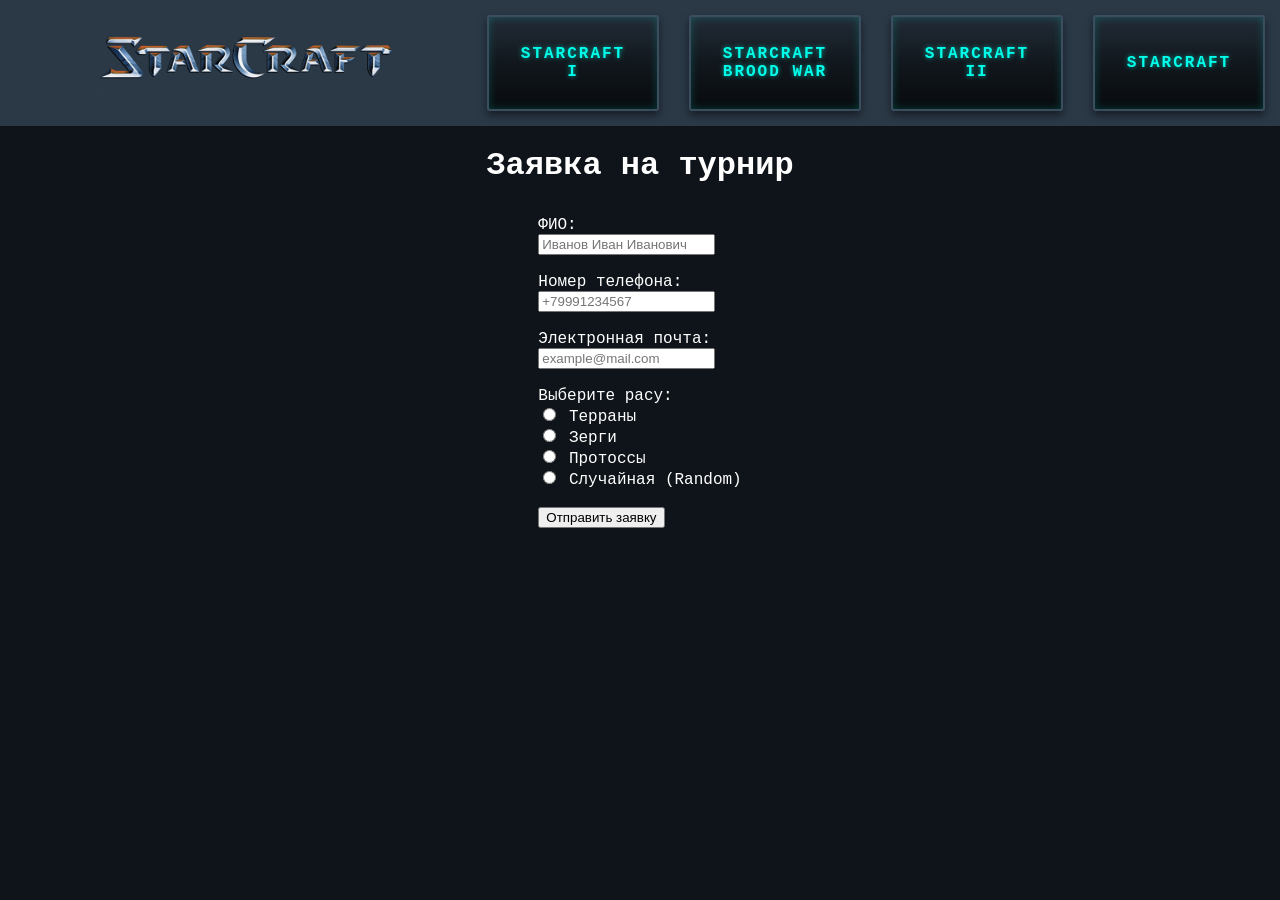
==== cybersport.html @ e0ae49df "feat: cybersport form" ====
<!DOCTYPE html>
<html lang="en">
<head>
    <meta charset="UTF-8">
    <meta name="viewport" content="width=device-width, initial-scale=1.0">
    <title>Cybersport</title>
    <link rel="stylesheet" href="css/style.css">
</head>
<body>
    <!-- здесь кнопки навигации -->
    <nav>
        <!-- логотип старкрафт (если нажать, то вернуться домой) -->
        <div class="logo">
            <a href="index.html">
                <img src="imgs/logo.png" alt="">
            </a>
        </div>

        <!-- кнопки на другие страницы -->
        <div class="buttons-container">
            <div class="button">
                <a href="starcraft1.html"><p>StarCraft I</p></a>
            </div>

            <div class="button">
                <a href="starcraft_brood_war.html"><p>StarCraft Brood War</p></a>
            </div>
                
            <div class="button">
                <a href="starcraft2.html"><p>StarCraft II</p></a>
            </div>

            <div class="button">
                <a href="starcraft.html"><p>StarCraft</p></a>
            </div>
        </div>
    </nav>

    <h1 style="text-align: center;">Заявка на турнир</h1>

    <div class="content">
        <!-- Форма на турнир -->
        <form id="tournamentForm">
            <div>
                <label for="fullname">ФИО:</label><br>
                <input type="text" id="fullname" placeholder="Иванов Иван Иванович">
                <span id="nameError" style="color: red;"></span>
            </div>
            <br>

            <div>
                <label for="phone">Номер телефона:</label><br>
                <input type="text" id="phone" placeholder="+79991234567">
                <span id="phoneError" style="color: red;"></span>
            </div>
            <br>

            <div>
                <label for="email">Электронная почта:</label><br>
                <input type="text" id="email" placeholder="example@mail.com">
                <span id="emailError" style="color: red;"></span>
            </div>

            <br>

            <div>
                <label>Выберите расу:</label><br>
                <label>
                    <input type="radio" name="race" value="Terran"> Терраны
                </label><br>
                <label>
                    <input type="radio" name="race" value="Zerg"> Зерги
                </label><br>
                <label>
                    <input type="radio" name="race" value="Protoss"> Протоссы
                </label><br>
                <label>
                    <input type="radio" name="race" value="Random"> Случайная (Random)
                </label><br>
                <span id="raceError" style="color: red;"></span>
            </div>

            <br>

            <button type="submit">Отправить заявку</button>
        </form>

        <!-- Сообщение об успешной отправке -->
        <h3 id="successMessage" style="color: green;"></h3>
    </div>

    <!-- JS -->
    <script src="js/cybersport.js"></script>
</body>
</html>
---- css/style.css ----
/* здесь всё для навигации */
body {
    padding: 0;
    margin: 0;
    background-color: #0e1419;
    color: #ffffff;
    font-family: 'Courier New', Courier, monospace; /* Роботизированный/моноширинный шрифт */
}

nav {
    display: flex;
    background-color: #2b3947;
    padding: 10px;
}

.logo {
    flex: 1;
    display: flex;
    justify-content: center;
    align-items: center;
    margin: 10px;
}

.logo a {
    flex: 1;
    display: flex;
    justify-content: center;
    align-items: center;
}

.logo a img {
    width: 65%;
}

.buttons-container {
    display: flex;
    gap: 20px;
    flex: 1;
}

.button {
    max-width: 200px; /* Настройте эту величину под ваши нужды */
    min-width: 120px;

    text-align: center;
    flex: 1;
    display: flex;
    justify-content: center; /* Выравнивание по горизонтали */
    align-items: center;
    /* текст */
    color: #00ffea; /* Неоново-бирюзовый цвет текста */
    font-weight: bold;
    text-transform: uppercase; /* Все буквы заглавные */
    letter-spacing: 2px; /* Растянутые буквы */
    text-shadow: 0 0 5px rgba(0, 255, 234, 0.6);
    /*  */
    padding: 12px 24px;
    margin: 5px;
    cursor: pointer;
    position: relative;
    transition: all 0.2s ease-in-out;

    /* Металлический темный градиент для фона */
    background: linear-gradient(180deg, #222c37 0%, #11171d 50%, #080b0e 100%);
    
    /* Массивная рамка с заклепками (имитация через тени) */
    border: 2px solid #3b4e5f;
    border-radius: 3px; /* Слегка скругленные, рубленые углы */
    
    /* Внутреннее свечение (интерфейс) + внешняя тень */
    box-shadow: 
        inset 0 0 8px rgba(0, 255, 234, 0.2), 
        0 4px 8px rgba(0, 0, 0, 0.5);
}

.button a {
    color: inherit;            /* Наследует бирюзовый/золотой цвет от самой кнопки */
    text-decoration: none;     /* Убирает синее подчеркивание */
    display: flex;             /* Позволяет ссылке занять всю площадь кнопки */
    justify-content: center;
    align-items: center;
    width: 100%;               /* Чтобы кликалась вся кнопка, а не только текст */
    height: 100%;
}

/* Эффект при наведении (активация системы) */
.button:hover {
    color: #ffffff;
    background: linear-gradient(180deg, #2b3947 0%, #18222a 50%, #0e1419 100%);
    border-color: #00ffea; /* Рамка загорается бирюзовым */
    text-shadow: 0 0 10px #00ffea, 0 0 20px #00ffea;
    box-shadow: 
        inset 0 0 15px rgba(0, 255, 234, 0.5), 
        0 0 15px rgba(0, 255, 234, 0.4);
    transform: translateY(-1px);
}

/* Эффект при клике (нажатие на тумблер) */
.button:active {
    background: linear-gradient(180deg, #080b0e 0%, #11171d 100%);
    box-shadow: inset 0 0 10px rgba(0, 0, 0, 0.8);
    transform: translateY(1px);
}

/* ========================== здесь контенты ========================== */
.content {
    display: flex;
    flex-direction: column;
    justify-content: center;
    align-items: center;
    padding: 10px 100px 10px 100px;
}

.main-text {
    font-size: 20px;
}

/* Стили для блока-контейнера */
.big-image {
    width: 100%;
    margin-top: 20px;
    display: flex;
    justify-content: center;
    position: relative; /* Обязательно для позиционирования текста */
    overflow: visible;  /* Позволяет картинке подниматься выше границы */
    cursor: pointer;
    text-decoration: none; /* Убирает подчеркивание текста */
    color: inherit;        /* Наследует цвет или переопределяется в p */
}

/* Стили для картинки */
.big-image img {
    width: 100%;
    object-fit: cover;   
    object-position: center; 
    
    border: 2px solid #3b4e5f; 
    border-radius: 4px;

    /* Исходное свечение (со всех сторон) */
    box-shadow: 0 0 15px rgba(0, 255, 234, 0.15), 0 10px 25px rgba(0, 0, 0, 0.6);

    /* Плавность анимации подъема, свечения и рамки */
    transition: transform 0.3s ease, box-shadow 0.3s ease, border-color 0.3s ease;
}

/* Стили для скрытого текста */
.big-image p {
    position: absolute;
    bottom: 15px;               /* Отступ текста от нижнего края */
    left: 50%;
    transform: translateX(-50%) translateY(10px); /* Смещаем немного вниз */
    
    color: #00ffea;
    font-size: 4rem;
    font-weight: bold;
    text-transform: uppercase;
    letter-spacing: 2px;
    text-shadow: 0 0 8px rgba(0, 255, 234, 0.8);
    
    pointer-events: none;       /* Чтобы текст не мешал наведению на картинку */
    opacity: 0;                 /* Скрыт по умолчанию */
    
    /* Плавность появления текста */
    transition: opacity 0.3s ease, transform 0.3s ease;
}

/* === ЭФФЕКТЫ ПРИ НАВЕДЕНИИ === */

/* 1. Картинка поднимается и подсвечивается снизу и по бокам */
.big-image:hover img {
    transform: translateY(-8px); /* Поднимаем картинку вверх */
    border-color: #00ffea;       /* Подсвечиваем рамку StarCraft-голубым */

    /* 
       Чтобы свечение не шло НАВЕРХ, используем положительный смещение по Y (10px) 
       и боковые тени без верхнего размытия.
    */
    box-shadow: 
        0 12px 25px rgba(0, 255, 234, 0.4),  /* Свечение снизу */
        -10px 10px 20px rgba(0, 255, 234, 0.25), /* Свечение слева-снизу */
         10px 10px 20px rgba(0, 255, 234, 0.25), /* Свечение справа-снизу */
        0 15px 30px rgba(0, 0, 0, 0.8);        /* Усиленная темная тень снизу */
}

/* 2. Текст плавно появляется и приподнимается в исходную позицию */
.big-image:hover p {
    opacity: 1;
    transform: translateX(-50%) translateY(0);
}

/* === 6 фото === */

/* Контейнер сетки */
.img6 {
    display: grid;
    /* Создает 3 колонки одинаковой ширины */
    grid-template-columns: repeat(3, 1fr); 
    /* Расстояние между карточками */
    gap: 15px; 
    width: 100%;
}

/* Каждый блок с картинкой */
.img6 > div {
    width: 100%;
    /* Фиксированная высота для ровной сетки */
    height: 200px; 
    border-radius: 4px;
    overflow: hidden;
    
    /* Стилизация в стиле StarCraft */
    border: 2px solid #3b4e5f;
    box-shadow: 0 0 10px rgba(0, 255, 234, 0.1);
}

/* Растягиваем саму картинку внутри блока */
.img6 > div img {
    width: 100%;
    height: 100%;
    /* Обрезает картинки без искажения пропорций */
    object-fit: cover; 
    object-position: center;
    display: block;
}

.video-container {
    margin-top: 20px;
    width: 100%;
}

.video-container iframe {
    width: 100%;
    aspect-ratio: 16 / 9; /* Сохраняет пропорции плеере при любой ширине экрана */
    border: 0;
}

/* ========================== трейлеры ==========================  */
.trailer {
    width: 100%;
    display: flex;
    flex-direction: column;
    margin-bottom: 30px;
}

.trailer p {
    text-align: center;
    font-size: 4rem;
}

.title-container {
    background-color: #3b4e5f;
}

/* ========================== карточки ========================== */
/* Контейнер для карточек */
.cards-container {
    display: flex;
    flex-wrap: wrap;
    gap: 20px;
    padding: 20px;
}

/* Обертка карточки (задает 3D-пространство) */
.card {
    width: 250px;
    height: 350px;
    perspective: 1000px; /* Глубина 3D-эффекта */
    cursor: pointer;
}

/* Общий контейнер обеих сторон (вращаемая часть) */
.card-front,
.card-back {
    position: absolute;
    width: 100%;
    height: 100%;
    border-radius: 12px;
    overflow: hidden;
    box-shadow: 0 4px 15px rgba(0, 0, 0, 0.2);
    
    /* Скрываем заднюю сторону элемента при повороте */
    backface-visibility: hidden;
    -webkit-backface-visibility: hidden;
    
    /* Плавность анимации */
    transition: transform 0.6s cubic-bezier(0.4, 0, 0.2, 1);

    /* Добавляем белый контур толщиной 2px */
    border: 2px solid #3b4e5f; 
    
    /* Важно: включает границу в общие размеры элемента, 
       чтобы карточки не сдвигались */
    box-sizing: border-box;
}

/* Передняя сторона */
.card-front {
    background-color: #1e1e1e;
    color: #ffffff;
    display: flex;
    flex-direction: column;
    align-items: center;
    justify-content: space-between;
    transform: rotateY(0deg); /* Начальное положение */
}

.card-front img {
    width: 100%;
    height: 80%;
    object-fit: cover;
}

.hero-name {
    font-size: 1.2rem;
    font-weight: bold;
    margin: 15px 0;
}

/* Задняя сторона */
.card-back {
    background-color: #2b2b2b;
    color: #ffffff;
    display: flex;
    align-items: center;
    justify-content: center;
    padding: 20px;
    text-align: center;
    box-sizing: border-box;
    
    /* Изначально развернута на 180 градусов */
    transform: rotateY(180deg);
}

/* Анимация при наведении */
.card:hover .card-front {
    transform: rotateY(-180deg); /* Передняя уходит назад */
}

.card:hover .card-back {
    transform: rotateY(0deg); /* Задняя выходит вперед */
}

/* ========================== фото юнитов ========================== */
/* Контейнер для всех юнитов */
.unit-images {
    display: flex;
    width: 100%;             /* Растягивается на всю доступную ширину */
    box-sizing: border-box;
    padding: 20px;
}

/* Блок каждого юнита */
.unit-container {
    width: 33.33%;           /* Каждая карточка занимает ровно 1/3 ширины */
    display: flex;
    flex-direction: column;  /* Картинка сверху, текст снизу */
    align-items: center;     /* Центрирует элементы по горизонтали */
    padding: 0 10px;         /* Внутренние отступы, чтобы картинки не слипались */
    box-sizing: border-box;
}

/* Настройки изображений */
.unit-container img {
    width: 100%;             /* Занимает всю ширину своего unit-container */
    height: 500px;           /* Фиксированная высота для одинакового размера */
    object-fit: cover;       /* Сохраняет пропорции фото, обрезая лишнее */
    border-radius: 8px;      /* Скругление углов (по желанию) */
    border: 2px solid #ffffff; /* Белый контур (по желанию) */
}

/* Подпись под фото */
.unit-container p {
    color: #ffffff;
    font-size: 3rem;
    font-weight: bold;
    margin-top: 10px;
    text-align: center;
}

.unit-h {
    font-size: 4rem;
}
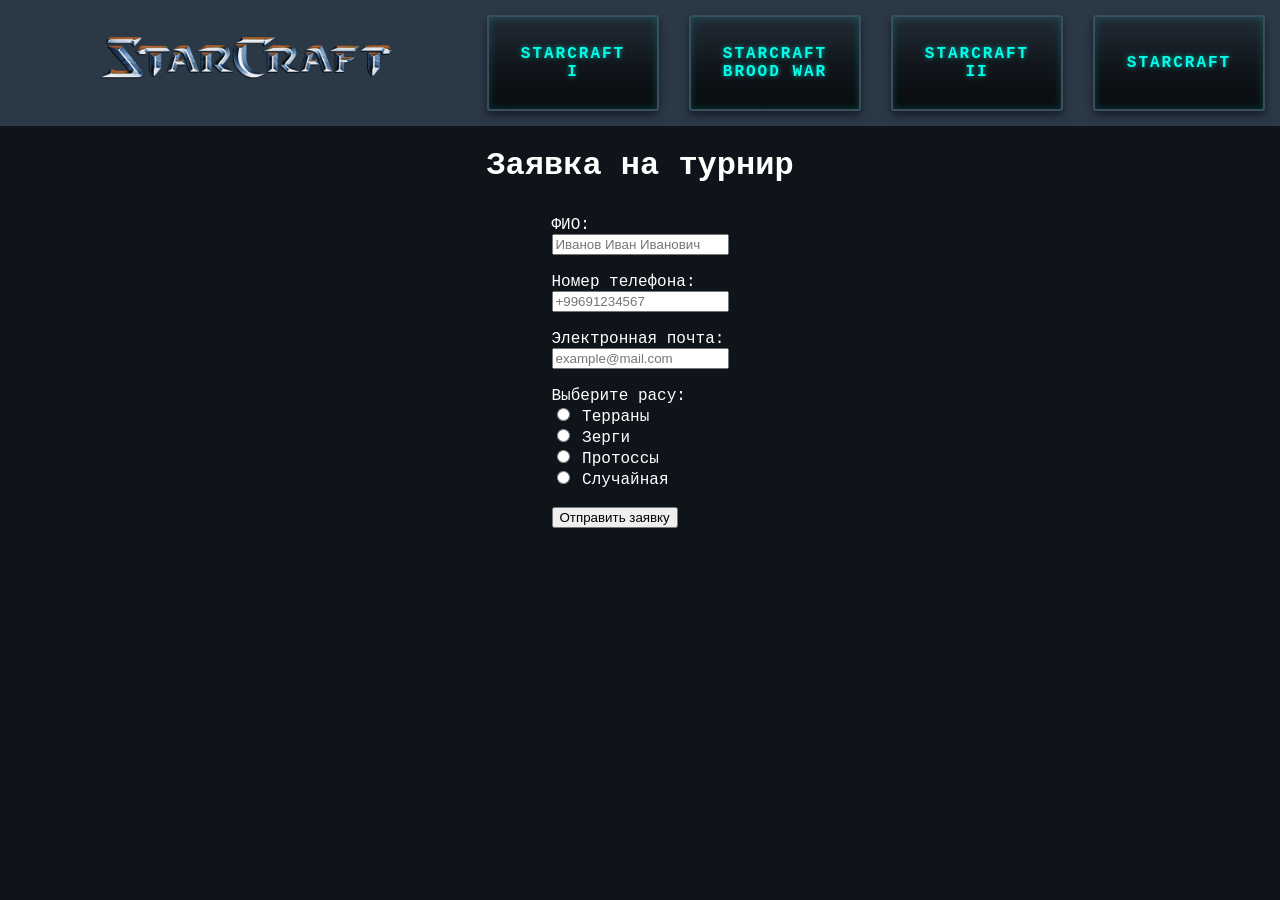
==== commit 8766cecf: "feat: update cybersport" ====
--- a/cybersport.html
+++ b/cybersport.html
@@ -41,6 +41,7 @@
     <div class="content">
         <!-- Форма на турнир -->
         <form id="tournamentForm">
+            <!-- ФИО, где отчество опционально -->
             <div>
                 <label for="fullname">ФИО:</label><br>
                 <input type="text" id="fullname" placeholder="Иванов Иван Иванович">
@@ -48,13 +49,15 @@
             </div>
             <br>
 
+            <!-- Телефон -->
             <div>
                 <label for="phone">Номер телефона:</label><br>
-                <input type="text" id="phone" placeholder="+79991234567">
+                <input type="text" id="phone" placeholder="+99691234567">
                 <span id="phoneError" style="color: red;"></span>
             </div>
             <br>
 
+            <!-- Почта -->
             <div>
                 <label for="email">Электронная почта:</label><br>
                 <input type="text" id="email" placeholder="example@mail.com">
@@ -63,6 +66,7 @@
 
             <br>
 
+            <!-- Выбор расы -->
             <div>
                 <label>Выберите расу:</label><br>
                 <label>
@@ -75,17 +79,17 @@
                     <input type="radio" name="race" value="Protoss"> Протоссы
                 </label><br>
                 <label>
-                    <input type="radio" name="race" value="Random"> Случайная (Random)
+                    <input type="radio" name="race" value="Random"> Случайная
                 </label><br>
                 <span id="raceError" style="color: red;"></span>
             </div>
 
             <br>
-
+            <!-- отправка заявки -->
             <button type="submit">Отправить заявку</button>
         </form>
 
-        <!-- Сообщение об успешной отправке -->
+        <!-- сообщение об успешной отправке -->
         <h3 id="successMessage" style="color: green;"></h3>
     </div>
 
